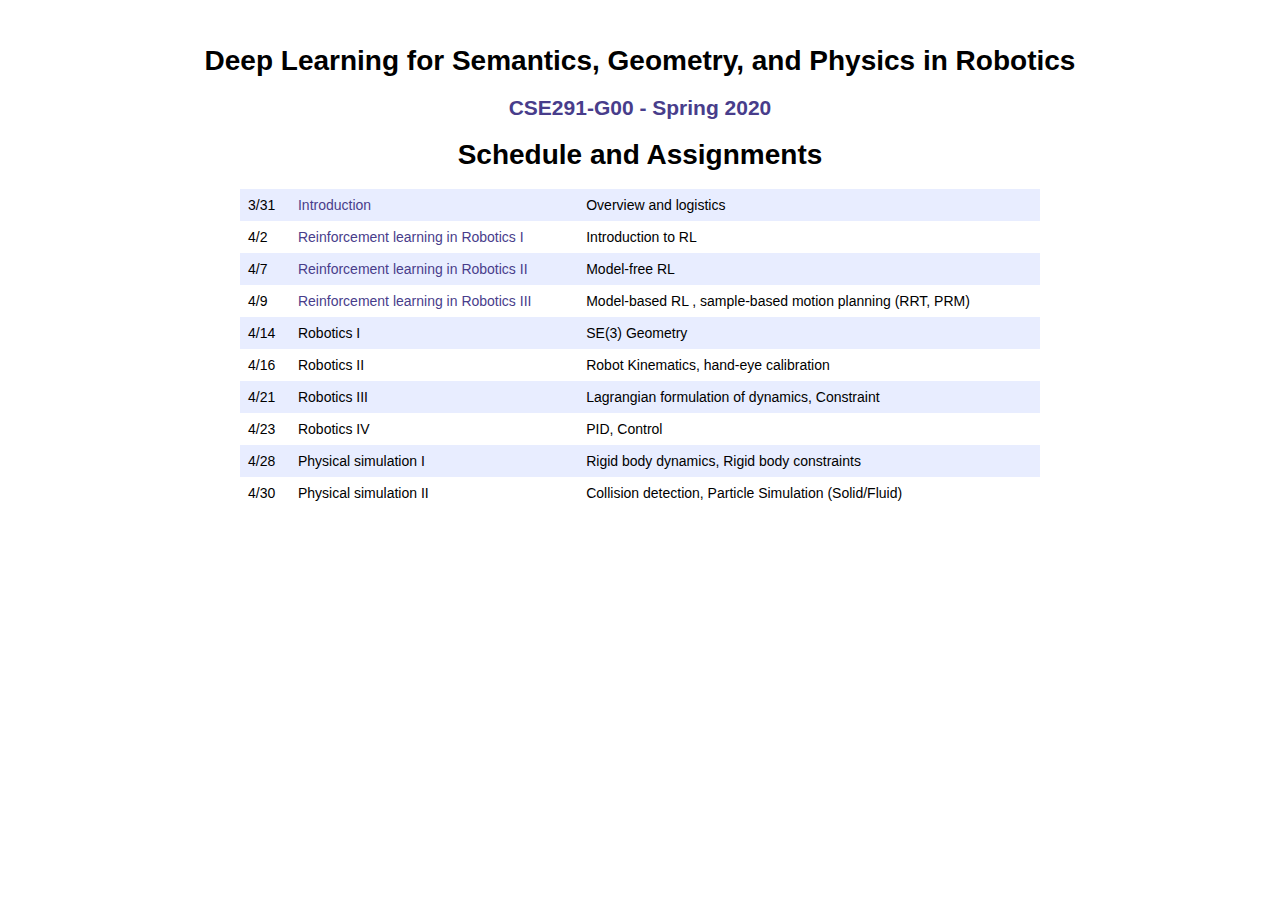
==== SP20/schedule.html @ 12167282 "Merge lec4 slides" ====
<!DOCTYPE html>
<html lang="en">
<head>
    <meta charset="UTF-8">
    <title>Schedule</title>
    <meta http-equiv="Cache-Control" content="no-cache, no-store, must-revalidate" />
    <meta http-equiv="Pragma" content="no-cache" />
    <meta http-equiv="Expires" content="0" />
    <link rel="stylesheet" type="text/css" href="cs468.css">
</head>
<body>
<h1 class="title">Deep Learning for Semantics, Geometry, and Physics in Robotics</h1>
<h2 class="title"><a href="index.html">CSE291-G00 - Spring 2020</a></h2>
<div id="content">
    <h1 style="text-align:center">Schedule and Assignments</h1>
    <table id="hor-zebra">
        <tr class="odd">
            <td>3/31</td>
            <td><a href="lectures/lec1_overview.pdf">Introduction</a></td>
            <td>Overview and logistics</td>
        </tr>
        <tr>
            <td>4/2</td>
            <td><a href="lectures/lec2_intro2RL.pdf">Reinforcement learning in Robotics I</a></td>
            <td>Introduction to RL</td>
            <!-- <td>Model-free RL, Q-learning, policy gradient</td> -->
        </tr>
        <tr class="odd">
            <td>4/7</td>
            <td><a href="lectures/lec3_model-free-rl.pdf">Reinforcement learning in Robotics II</a></td>
            <td>Model-free RL</td>
        </tr>
        <tr>
            <td>4/9</td>
            <td><a href="lectures/lec4_model_based_rl&motion_planning.pdf">Reinforcement learning in Robotics III</a></td>
            <td>Model-based RL , sample-based motion planning (RRT, PRM)</td>
        </tr>
        <tr class="odd">
            <td>4/14</td>
            <td>Robotics I</td>
            <td>SE(3) Geometry</td>
        </tr>
        <tr>
            <td>4/16</td>
            <td>Robotics II</td>
            <td>Robot Kinematics, hand-eye calibration</td>
        </tr>
        <tr class="odd">
            <td>4/21</td>
            <td>Robotics III</td>
            <td>Lagrangian formulation of dynamics, Constraint</td>
        </tr>
        <tr>
            <td>4/23</td>
            <td>Robotics IV</td>
            <td>PID, Control</td>
        </tr>
        <tr class="odd">
            <td>4/28</td>
            <td>Physical simulation I</td>
            <td>Rigid body dynamics, Rigid body constraints</td>
        </tr>
        <tr>
            <td>4/30</td>
            <td>Physical simulation II</td>
            <td>Collision detection, Particle Simulation (Solid/Fluid)</td>
        </tr>

    </table>
</div>


</body>
</html>
---- SP20/cs468.css ----
/*Credits: Dynamic Drive CSS Library */
/*URL: http://www.dynamicdrive.com/style/ */
body {
    font-family: "Lucida Sans Unicode", "Lucida Grande", Sans-Serif;
    font-size: 14px;
    background: #fff;
    margin: 45px;
    border-collapse: collapse;
    text-align: center;
    vertical-align: middle;
}

#content {
    width: 800px;
    text-align: left;
    margin: 0 auto;
}

a {
    color: #483D8B;
}

a:link {
    text-decoration: none;
    color: #483D8B;
}

a:visited {
    text-decoration: none;
    color: #483D8B;
}

a:active {
    text-decoration: none;
    color: #483D8B;
}

a:hover {
    text-decoration: underline;
    color: #800000;
}

.underlinemenu ul li a:hover, .underlinemenu ul li a.selected {
    border-bottom-color: black;
}

.underlinemenu {
    font-weight: bold;
    width: 100%;
}

.underlinemenu ul {
    padding: 6px 0 7px 0; /*6px should equal top padding of "ul li a" below, 7px should equal bottom padding + bottom border of "ul li a" below*/
    margin: 0;
    text-align: center;
}

.underlinemenu ul li {
    display: inline;
}

.underlinemenu ul li a {
    color: #494949;
    padding: 6px 3px 4px 3px; /*top padding is 6px, bottom padding is 4px*/
    margin-right: 20px; /*spacing between each menu link*/
    text-decoration: none;
    border-bottom: 3px solid gray; /*bottom border is 3px*/
}

.underlinemenu ul li a:hover, .underlinemenu ul li a.selected {
    border-bottom-color: black;
}

#hor-minimalist-a {
    font-family: "Lucida Sans Unicode", "Lucida Grande", Sans-Serif;
    font-size: 14px;
    background: #fff;
    width: 800px;
    border-collapse: collapse;
    text-align: left;
}

#hor-minimalist-a th {
    font-size: 14px;
    font-weight: normal;
    color: #039;
    padding: 10px 8px;
    border-bottom: 2px solid #6678b1;
}

#hor-minimalist-a td {
    color: #669;
    padding: 9px 8px 0px 8px;
}

#hor-zebra {
    font-size: 14px;
    text-align: left;
    width: 800px;
    border-collapse: collapse;
}

#hor-zebra th {
    font-size: 16px;
    font-weight: bold;
    padding: 10px 8px;
    background: #e8edff;
}

#hor-zebra td {
    padding: 8px;
}

#hor-zebra .odd {
    background: #e8edff;
}

.color-danger {
    color: #d9534f;
}
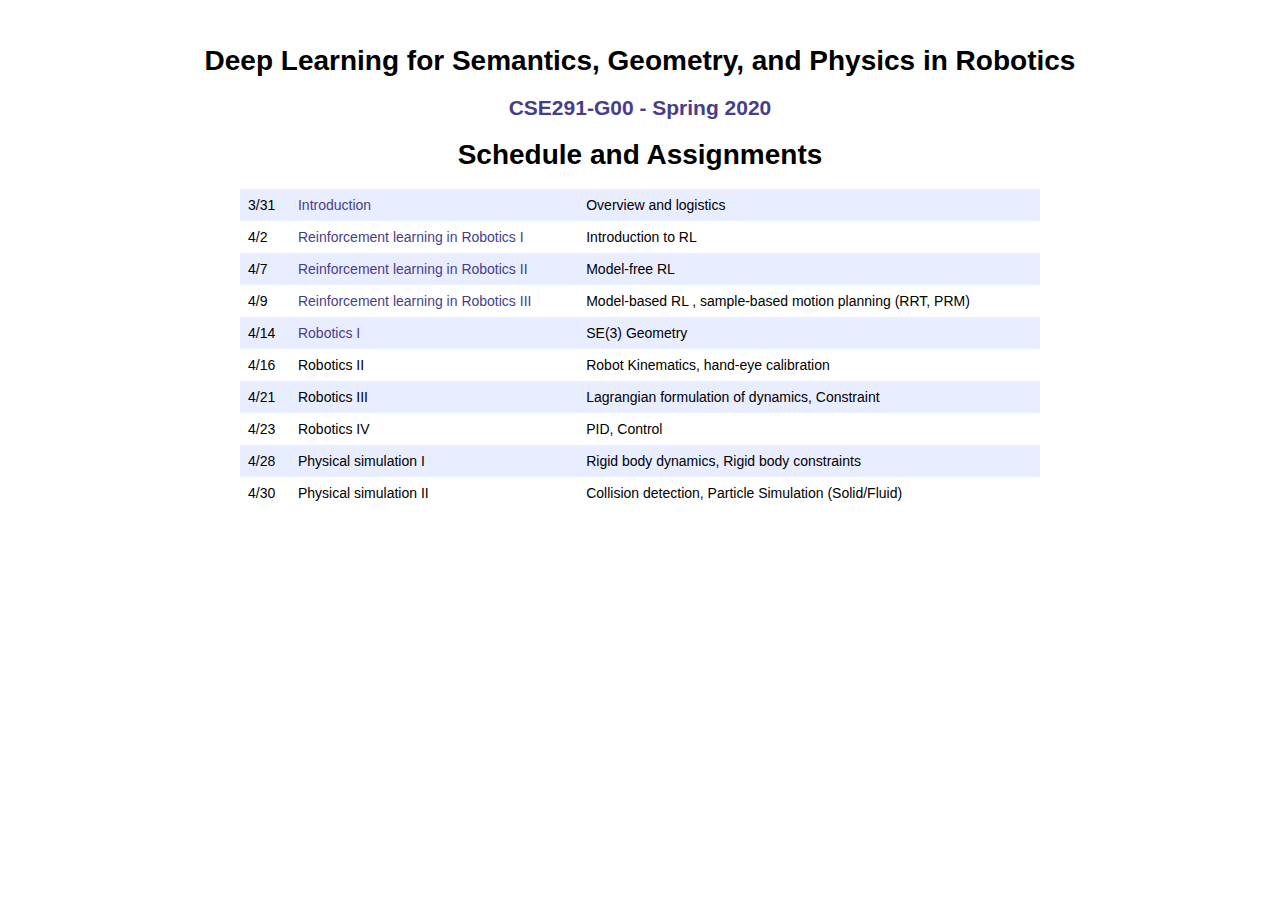
==== commit 820e6197: "Update lec5" ====
--- a/SP20/schedule.html
+++ b/SP20/schedule.html
@@ -37,7 +37,7 @@
         </tr>
         <tr class="odd">
             <td>4/14</td>
-            <td>Robotics I</td>
+            <td><a href="lectures/lec5_rigid_body_motion.pdf">Robotics I</a></td>
             <td>SE(3) Geometry</td>
         </tr>
         <tr>
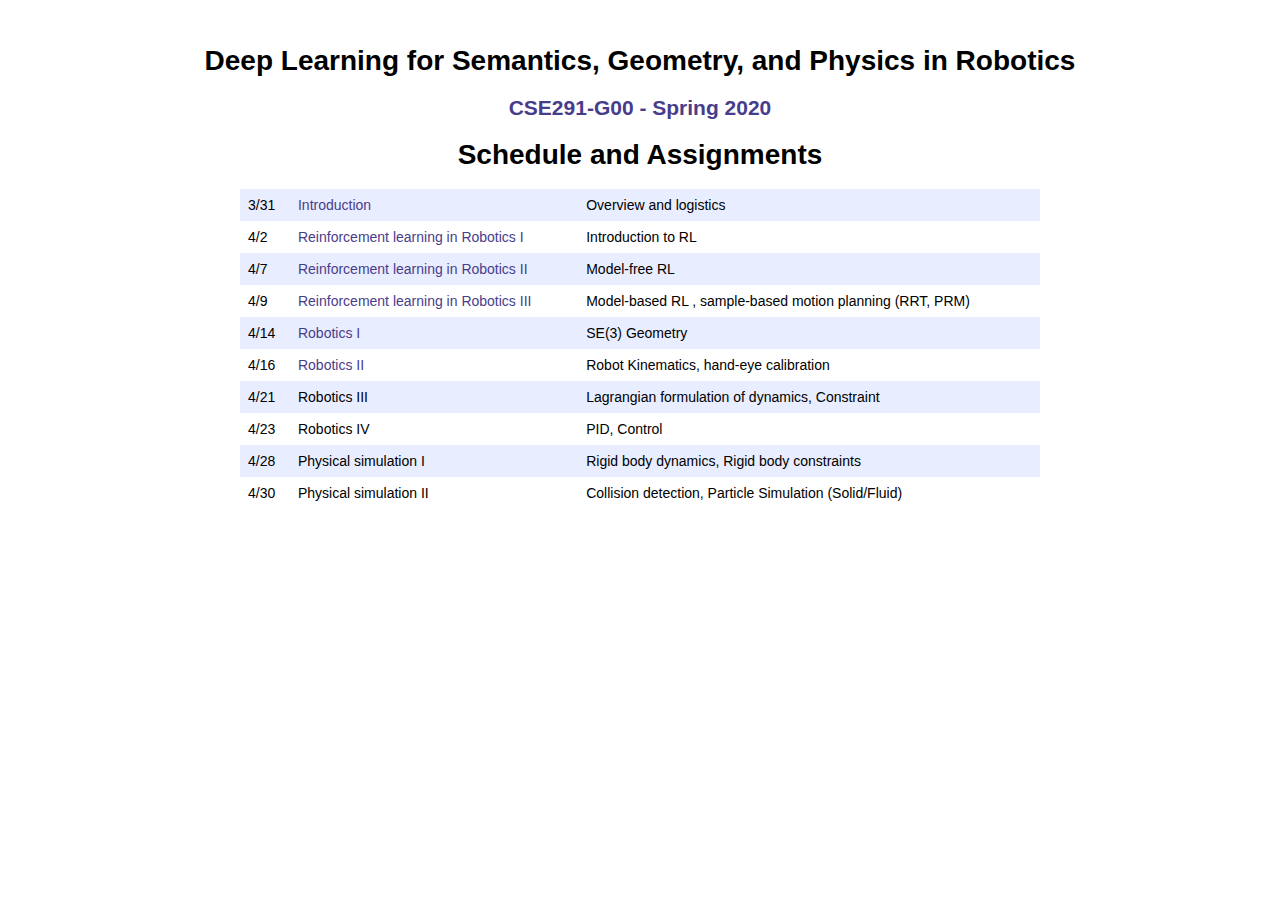
==== commit b8fa54f5: "Upload lec6" ====
--- a/SP20/schedule.html
+++ b/SP20/schedule.html
@@ -42,7 +42,7 @@
         </tr>
         <tr>
             <td>4/16</td>
-            <td>Robotics II</td>
+            <td><a href="lectures/lec6_robot_kinematics.pdf">Robotics II</a></td>
             <td>Robot Kinematics, hand-eye calibration</td>
         </tr>
         <tr class="odd">
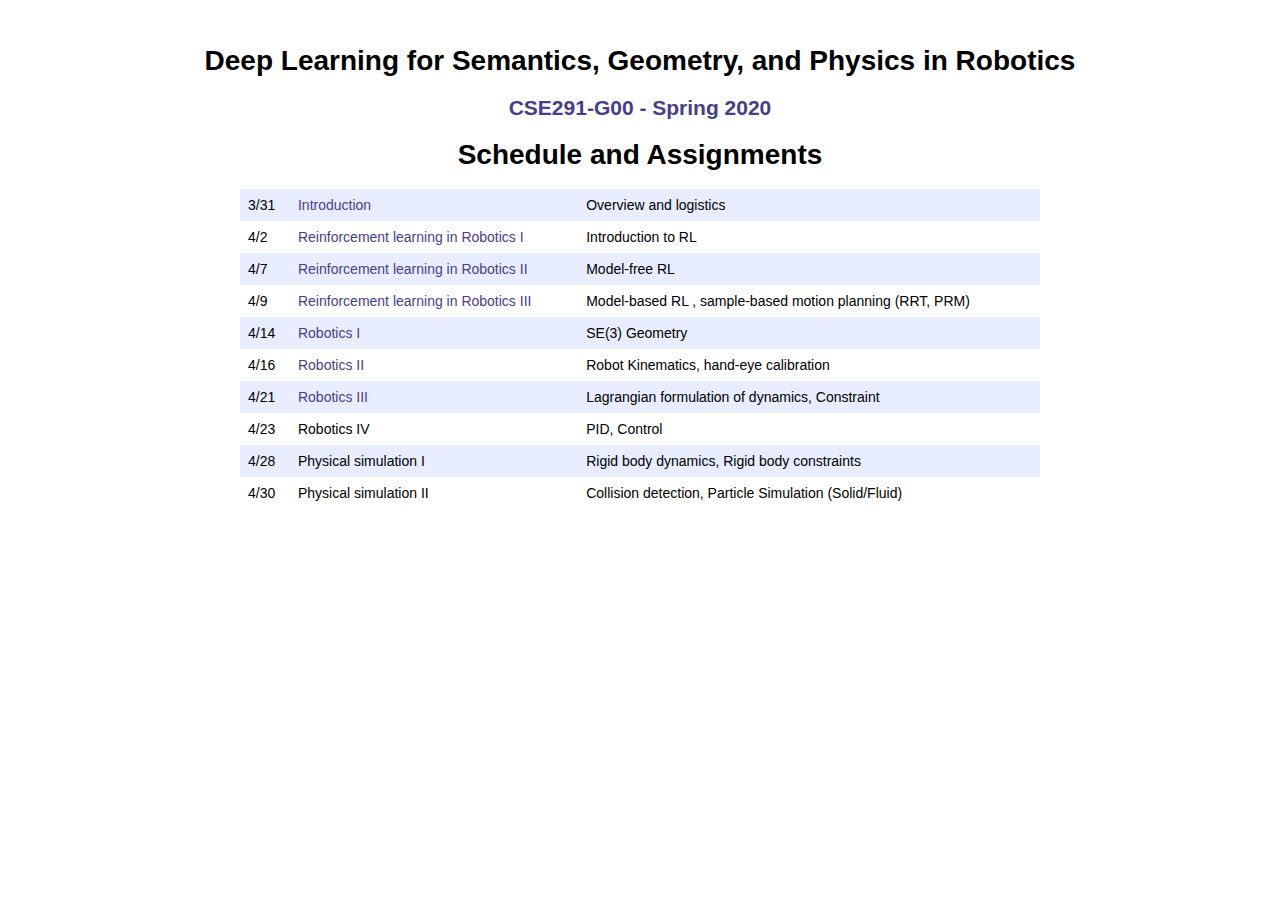
==== commit 142d1c50: "Upload lec7" ====
--- a/SP20/schedule.html
+++ b/SP20/schedule.html
@@ -42,12 +42,12 @@
         </tr>
         <tr>
             <td>4/16</td>
-            <td><a href="lectures/lec6_robot_kinematics.pdf">Robotics II</a></td>
+            <td><a href="lectures/lec6_rigid_body_velocity_and_robot_kinematics.pdf">Robotics II</a></td>
             <td>Robot Kinematics, hand-eye calibration</td>
         </tr>
         <tr class="odd">
             <td>4/21</td>
-            <td>Robotics III</td>
+            <td><a href="lectures/lec7_dynamics.pdf">Robotics III</a></td>
             <td>Lagrangian formulation of dynamics, Constraint</td>
         </tr>
         <tr>
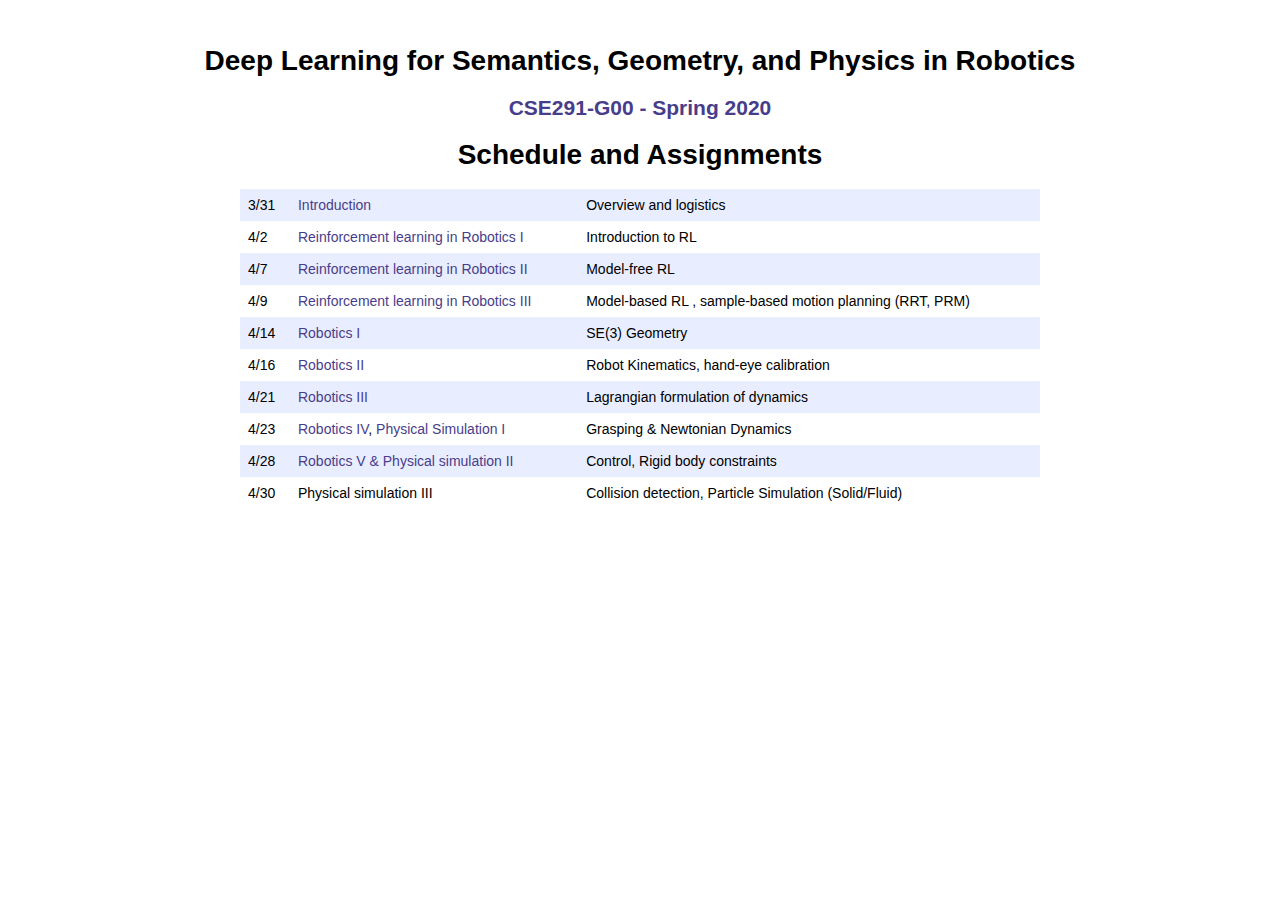
==== commit 9abed0aa: "Update 04/24 slides and upload lec9" ====
--- a/SP20/schedule.html
+++ b/SP20/schedule.html
@@ -48,24 +48,26 @@
         <tr class="odd">
             <td>4/21</td>
             <td><a href="lectures/lec7_dynamics.pdf">Robotics III</a></td>
-            <td>Lagrangian formulation of dynamics, Constraint</td>
+            <td>Lagrangian formulation of dynamics</td>
         </tr>
         <tr>
             <td>4/23</td>
-            <td>Robotics IV</td>
-            <td>PID, Control</td>
+            <td>
+                <a href="lectures/lec8_grasping.pdf">Robotics IV</a>,
+                <a href="lectures/lec8_physical_simulation.pdf">Physical Simulation I</a>
+            </td>
+            <td>Grasping & Newtonian Dynamics</td>
         </tr>
         <tr class="odd">
             <td>4/28</td>
-            <td>Physical simulation I</td>
-            <td>Rigid body dynamics, Rigid body constraints</td>
+            <td><a href="lectures/lec9_control_and_simulation.pdf">Robotics V & Physical simulation II</a></td>
+            <td>Control, Rigid body constraints</td>
         </tr>
         <tr>
             <td>4/30</td>
-            <td>Physical simulation II</td>
+            <td>Physical simulation III</td>
             <td>Collision detection, Particle Simulation (Solid/Fluid)</td>
         </tr>
-
     </table>
 </div>
 
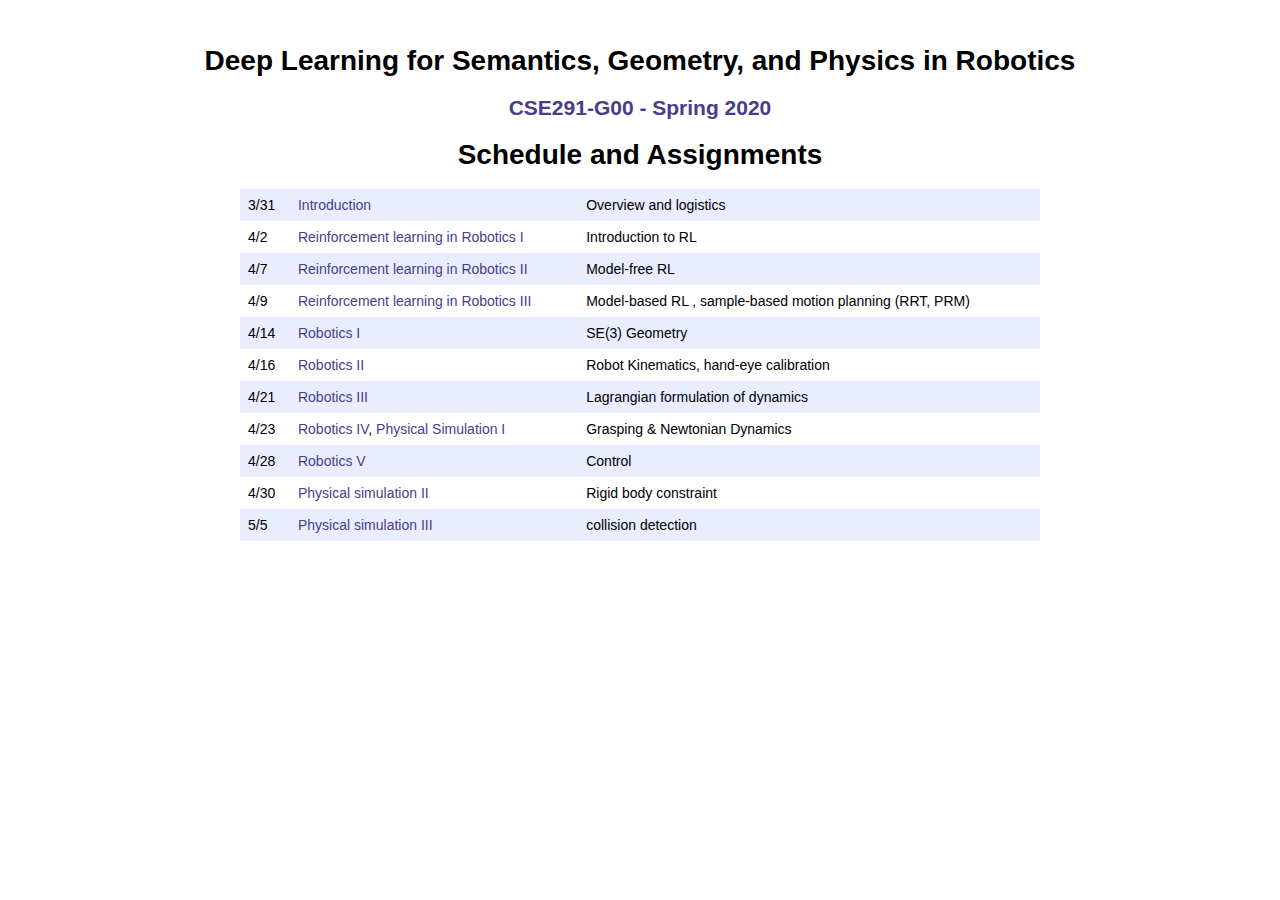
==== commit e4e1c2aa: "Announce hw2 and update schedule" ====
--- a/SP20/schedule.html
+++ b/SP20/schedule.html
@@ -60,13 +60,18 @@
         </tr>
         <tr class="odd">
             <td>4/28</td>
-            <td><a href="lectures/lec9_control_and_simulation.pdf">Robotics V & Physical simulation II</a></td>
-            <td>Control, Rigid body constraints</td>
+            <td><a href="lectures/lec9_control_and_simulation.pdf">Robotics V</a></td>
+            <td>Control</td>
         </tr>
         <tr>
             <td>4/30</td>
-            <td>Physical simulation III</td>
-            <td>Collision detection, Particle Simulation (Solid/Fluid)</td>
+            <td><a href="lectures/lec9_control_and_simulation.pdf">Physical simulation II</a></td>
+            <td>Rigid body constraint</td>
+        </tr>
+        <tr class="odd">
+            <td>5/5</td>
+            <td><a href="lectures/lec9_control_and_simulation.pdf">Physical simulation III</a></td>
+            <td>collision detection</td>
         </tr>
     </table>
 </div>
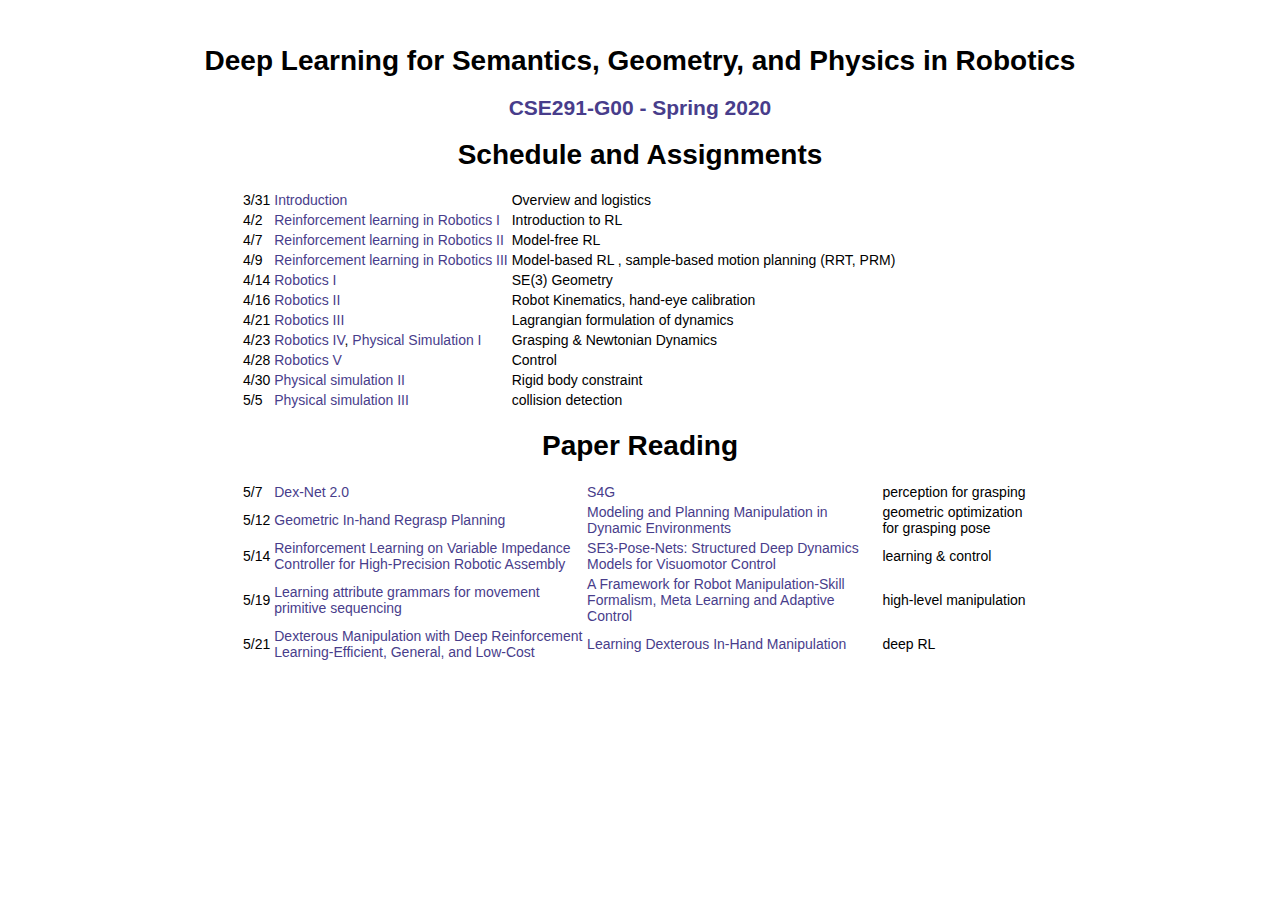
==== commit 06b53307: "Update recent presentations" ====
--- a/SP20/schedule.html
+++ b/SP20/schedule.html
@@ -13,7 +13,7 @@
 <h2 class="title"><a href="index.html">CSE291-G00 - Spring 2020</a></h2>
 <div id="content">
     <h1 style="text-align:center">Schedule and Assignments</h1>
-    <table id="hor-zebra">
+    <table class="hor-zebra">
         <tr class="odd">
             <td>3/31</td>
             <td><a href="lectures/lec1_overview.pdf">Introduction</a></td>
@@ -74,8 +74,41 @@
             <td>collision detection</td>
         </tr>
     </table>
+    
+    <h1 style="text-align:center">Paper Reading</h1>
+    <table class="hor-zebra">
+        <tr class="odd">
+            <td>5/7</td>
+            <td><a href="presentations/20200507_ChengShen_DexNet2.pdf">Dex-Net 2.0</a></td>
+            <td><a href="#">S4G</a></td>
+            <td>perception for grasping</td>
+        </tr>
+        <tr>
+            <td>5/12</td>
+            <td><a href="presentations/20200512_ShaoweiLiu_Geometric_In-hand_Regrasp_Planning.pdf">Geometric In-hand Regrasp Planning</a></td>
+            <td><a href="presentations/20200512_YimingZhao_Modeling_and_Planning_in_Dynamic_Environments.pdf">Modeling and Planning Manipulation in Dynamic Environments</a></td>
+            <td>geometric optimization for grasping pose</td>
+        </tr>
+        <tr class="odd">
+            <td>5/14</td>
+            <td><a href="presentations/20200514_WeihaoZeng_RL_on_Impedance_Controller_for_Assembly.pdf">Reinforcement Learning on Variable Impedance Controller for High-Precision Robotic Assembly</a></td>
+            <td><a href="presentations/20200514_KaienLin_SE3PoseNet.pdf">SE3-Pose-Nets: Structured Deep Dynamics Models for Visuomotor Control</a></td>
+            <td>learning & control</td>
+        </tr>
+        <tr>
+            <td>5/19</td>
+            <td><a href="presentations/20200519_XinyiHe_Learning_Attribute_Grammars_for_Movement_Primitives_Sequencing.pdf">Learning attribute grammars for movement primitive sequencing</a></td>
+            <td><a href="presentations/20200519_RileyHadden_A_Framework_for_Robot_Manipulation.pdf">A Framework for Robot Manipulation-Skill Formalism, Meta Learning and Adaptive Control</a></td>
+            <td>high-level manipulation</td>
+        </tr>
+        <tr class="odd">
+            <td>5/21</td>
+            <td><a href="presentations/20200521_Vijay_Dexterous_Manipulation_with_Deep_RL.pdf">Dexterous Manipulation with Deep Reinforcement Learning-Efficient, General, and Low-Cost</a></td>
+            <td><a href="presentations/20200521_Siddarth_Dexterous_InHand_Manipulation.pdf">Learning Dexterous In-Hand Manipulation</a></td>
+            <td>deep RL</td>
+        </tr>
+    </table>
 </div>
-
 
 </body>
 </html>
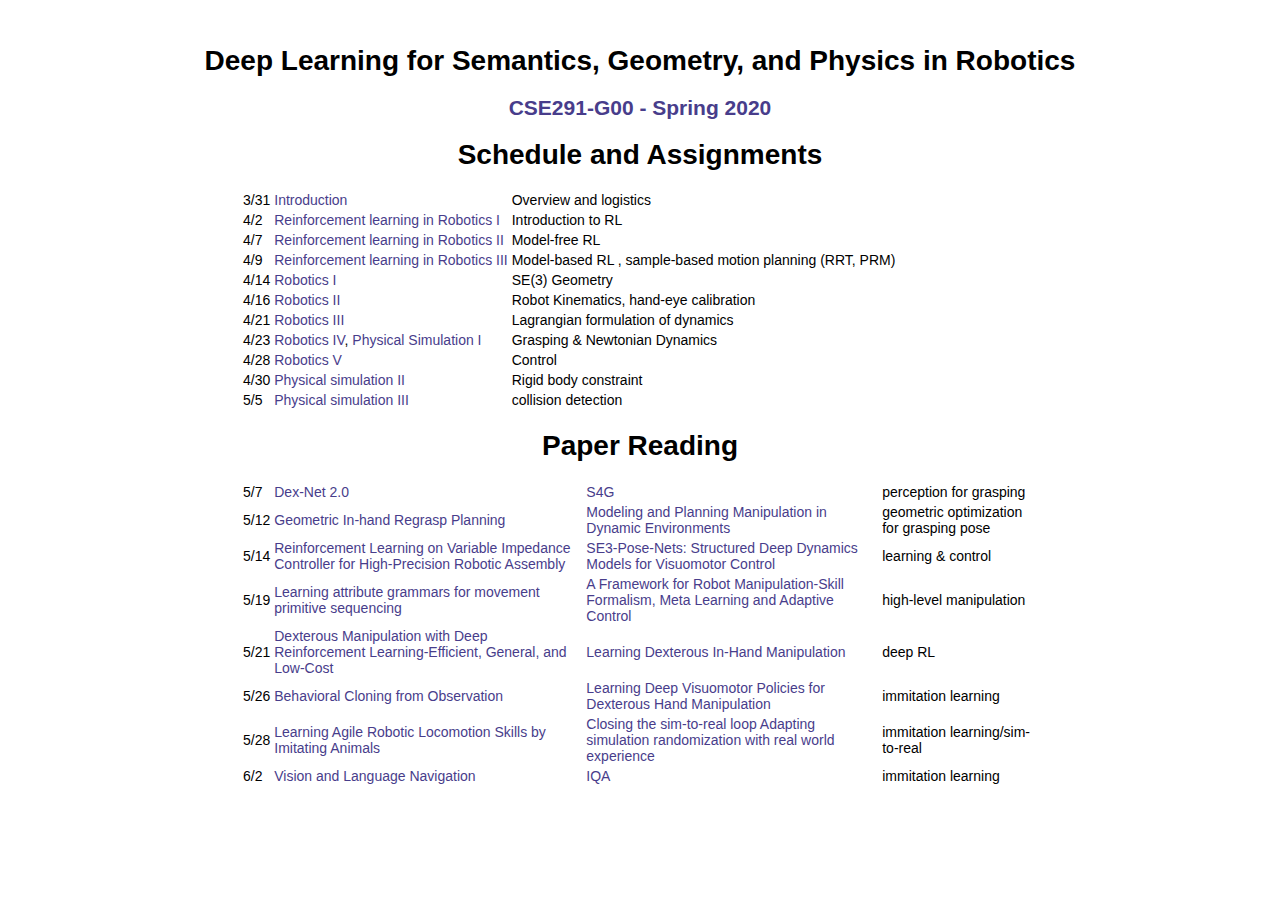
==== commit 9794a70b: "Update presentations" ====
--- a/SP20/schedule.html
+++ b/SP20/schedule.html
@@ -80,7 +80,7 @@
         <tr class="odd">
             <td>5/7</td>
             <td><a href="presentations/20200507_ChengShen_DexNet2.pdf">Dex-Net 2.0</a></td>
-            <td><a href="#">S4G</a></td>
+            <td><a href="presentations/20200507_YiranXu_S4G.pdf">S4G</a></td>
             <td>perception for grasping</td>
         </tr>
         <tr>
@@ -104,8 +104,26 @@
         <tr class="odd">
             <td>5/21</td>
             <td><a href="presentations/20200521_Vijay_Dexterous_Manipulation_with_Deep_RL.pdf">Dexterous Manipulation with Deep Reinforcement Learning-Efficient, General, and Low-Cost</a></td>
-            <td><a href="presentations/20200521_Siddarth_Dexterous_InHand_Manipulation.pdf">Learning Dexterous In-Hand Manipulation</a></td>
+            <td><a href="presentations/20200521_Siddarth_Dexterous_InHand_Manipulation(updated).pdf">Learning Dexterous In-Hand Manipulation</a></td>
             <td>deep RL</td>
+        </tr>
+        <tr>
+            <td>5/26</td>
+            <td><a href="presentations/20200526_Qiaojun_Behavioral_Cloning_from_Observation.pdf">Behavioral Cloning from Observation</a></td>
+            <td><a href="presentations/20200526_ShuoCheng_Learning_Deep_Visuomotor_Policies.pdf">Learning Deep Visuomotor Policies for Dexterous Hand Manipulation</a></td>
+            <td>immitation learning</td>
+        </tr>
+        <tr class="odd">
+            <td>5/28</td>
+            <td><a href="presentations/20200528_Venkatesh_Learning_Agile_Robotic_Locomotion_Skills_by_Imitating_Animals.pdf">Learning Agile Robotic Locomotion Skills by Imitating Animals</a></td>
+            <td><a href="presentations/20200528_Shakeel_Closing_the_sim-to-real_loop.pdf">Closing the sim-to-real loop Adapting simulation randomization with real world experience</a></td>
+            <td>immitation learning/sim-to-real</td>
+        </tr>
+        <tr>
+            <td>6/2</td>
+            <td><a href="presentations/20200602_QuanVong_Vision_and_Language_Navigation.pdf">Vision and Language Navigation</a></td>
+            <td><a href="presentations/20200602_FanboXiang_IQA.pdf">IQA</a></td>
+            <td>immitation learning</td>
         </tr>
     </table>
 </div>
